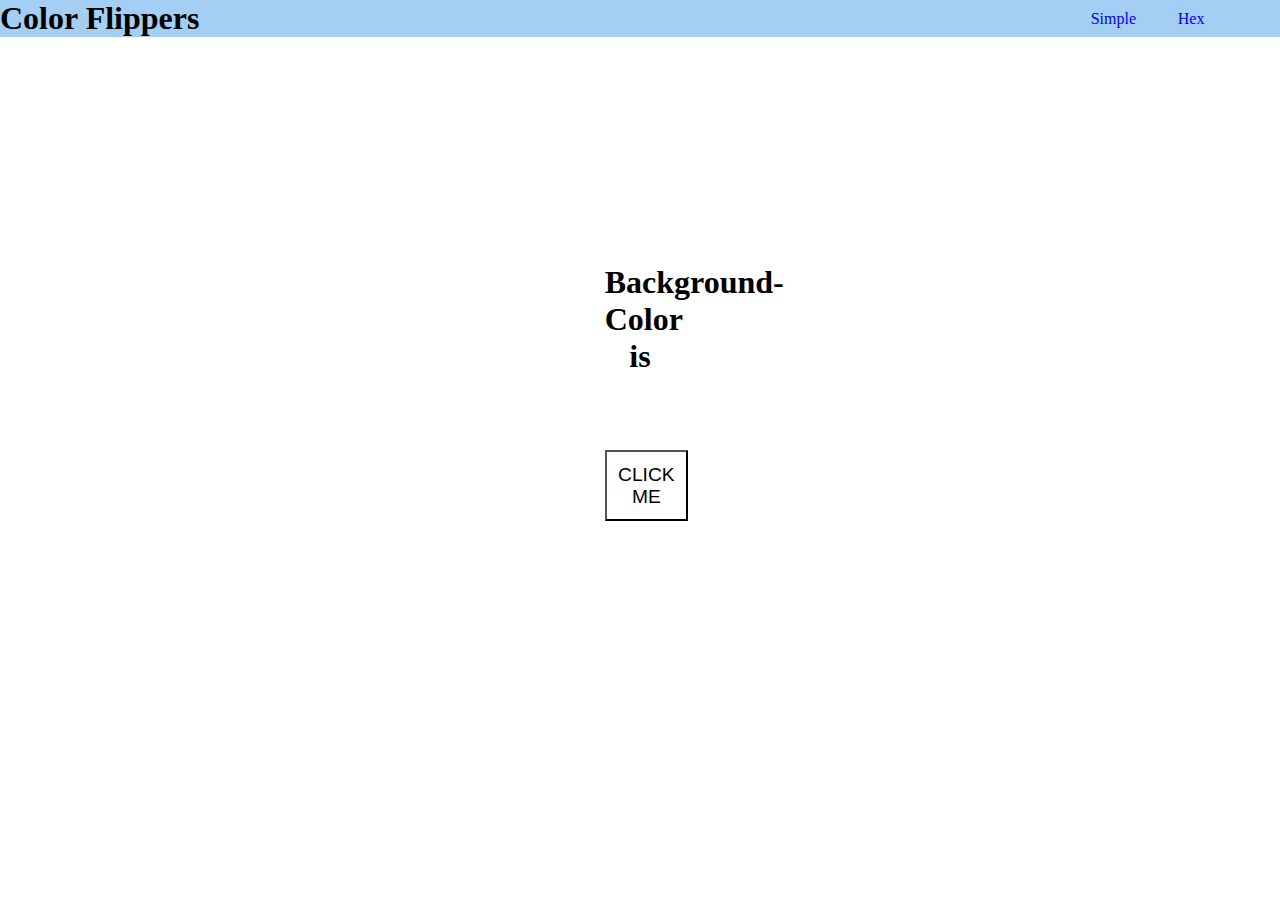
==== index.html @ d550ae9b "Update and rename color.html to index.html" ====
<!DOCTYPE html>
<html lang="en">
<head>
    <meta charset="UTF-8">
    <meta http-equiv="X-UA-Compatible" content="IE=edge">
    <meta name="viewport" content="width=device-width, initial-scale=1.0">
    <title>color flipper</title>
    <link href="colorstyle.css" rel="stylesheet">
</head>
<body>
    <div class="container">
        <h1>Color Flippers</h1>
        <div id="n">
            <a href="color.html" id="nor" >Simple</a>
            <a href="hex.html" id="hex">Hex</a>
        </div>
        
    </div>

    <div class="display">
        <h1>Background-Color is 
            <h1 id="result"></h1>
        </h1>
        <button  onclick="nor();" id="clickme">CLICK ME</button>
    </div>
    <script src="jscolor.js"></script>
    <noscript>The Script is not supported</noscript>
</body>
</html>
---- colorstyle.css ----
*{
    margin:0;
    padding: 0;
    box-sizing:border-box;
}

.container{
    display: flex;
    flex-direction: row;
    align-items: center;
    justify-content:space-between;
    background-color: rgb(164, 206, 244);
    width:100%;

}

#n{
    margin-right: 1cm;
}

#n a{
    margin-right: 1cm;
}


.display{
    text-align: center;
    justify-content: space-around;
    margin:6cm 16cm 0cm 16cm    
}

.display #result{
    margin-top: 1cm;
}
 

.display > #clickme{
    background-color: transparent;
    
    margin-top: 1cm;
    font-size: larger;
    padding: 0.3cm;
}

.display > #clickme:hover{
    transform: scale(1.3);
    background-color: black;
    color: white;
    box-shadow: 0.1cm 0.1cm 20cm 0.5cm white;
    border-radius: 3cm ;
    padding: 0.3cm;
}

  
  #nor,#hex{
      text-decoration: none;
  }
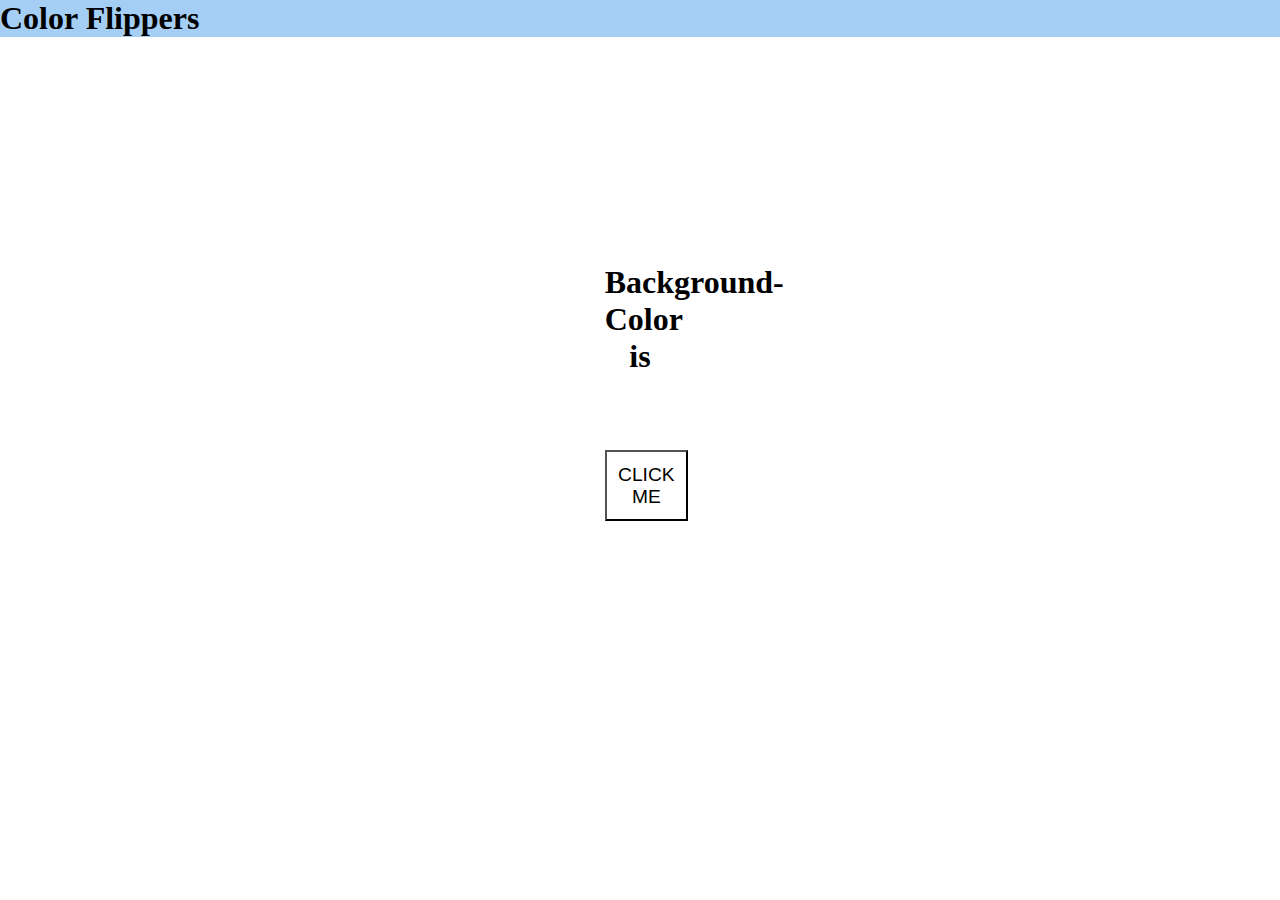
==== commit cbdba6c0: "Update index.html" ====
--- a/index.html
+++ b/index.html
@@ -10,10 +10,8 @@
 <body>
     <div class="container">
         <h1>Color Flippers</h1>
-        <div id="n">
-            <a href="color.html" id="nor" >Simple</a>
-            <a href="hex.html" id="hex">Hex</a>
-        </div>
+        
+    
         
     </div>
 
@@ -21,7 +19,7 @@
         <h1>Background-Color is 
             <h1 id="result"></h1>
         </h1>
-        <button  onclick="nor();" id="clickme">CLICK ME</button>
+        <button  onclick="hex();" id="clickme">CLICK ME</button>
     </div>
     <script src="jscolor.js"></script>
     <noscript>The Script is not supported</noscript>
--- a/colorstyle.css
+++ b/colorstyle.css
@@ -2,6 +2,7 @@
     margin:0;
     padding: 0;
     box-sizing:border-box;
+    animation: neon 2s infinite;
 }
 
 .container{
@@ -57,4 +58,27 @@
   }
   
 
- +  @keyframes  neon{
+    0%, 15%{
+           background-color:darkgreen ;
+    }
+    20%{
+        background-color:rgb(226, 23, 33) ;
+ }
+
+ 50%{
+    background-color:rgb(248, 157, 248) ;
+}
+
+80%{
+    background-color:rgb(16, 123, 199) ;
+}
+
+100%{
+    background-color:rgb(138, 50, 205) ;
+}
+
+}
+  
+
+ 
